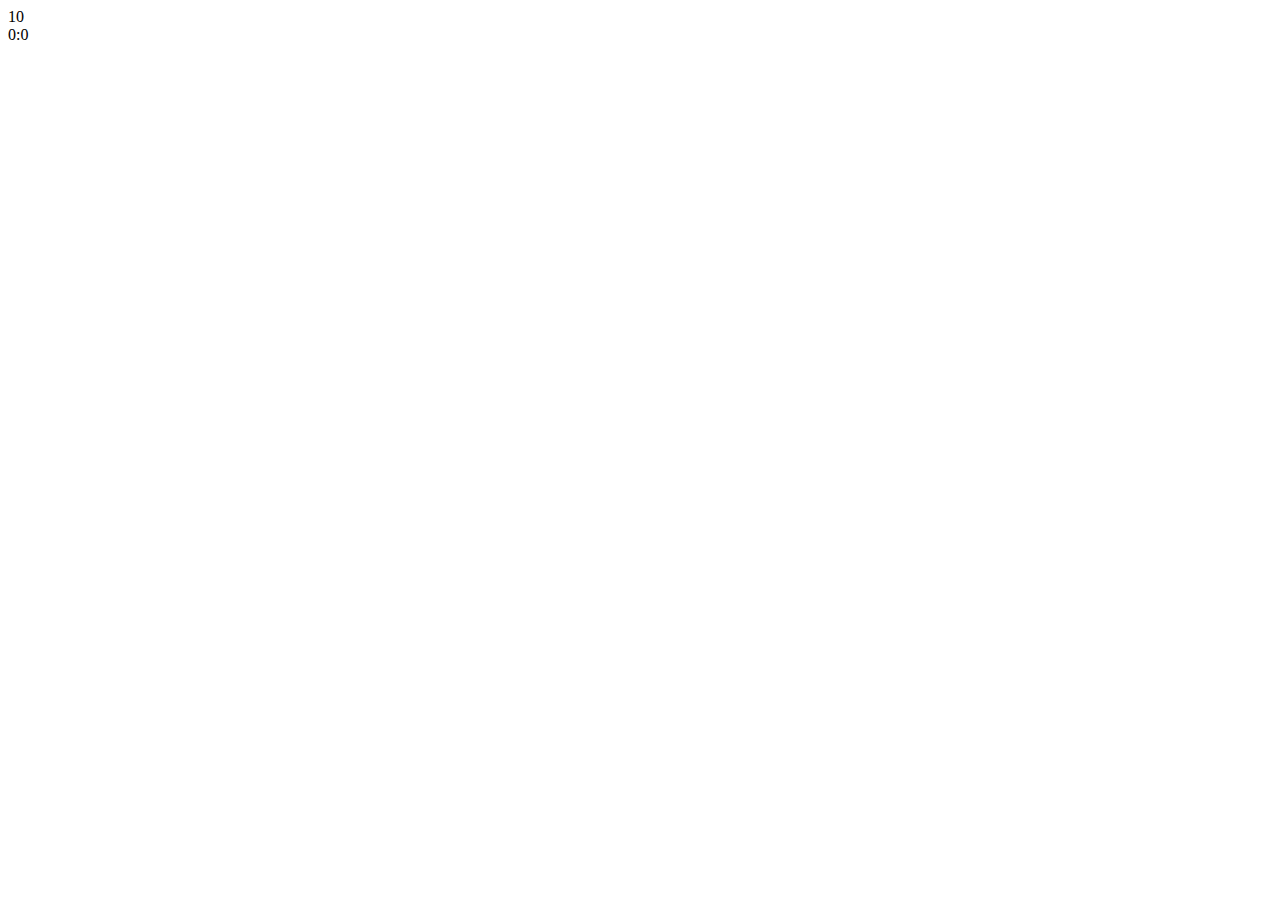
==== index.html @ 4ca2588e "deploy: 66d6f989b2f5821eed3a60b12ee4d78ea538d15e" ====
<!DOCTYPE html><html lang="ja"><head><meta charSet="utf-8"/><meta name="viewport" content="width=device-width"/><meta name="next-head-count" content="2"/><title>Create Next App</title><meta name="description" content="Generated by create next app"/><link rel="icon" href="favicon.ico"/><link rel="preload" href="/minesweeper/_next/static/css/27d177a30947857b.css" as="style"/><link rel="stylesheet" href="/minesweeper/_next/static/css/27d177a30947857b.css" data-n-g=""/><link rel="preload" href="/minesweeper/_next/static/css/42d8ed746a5dbd27.css" as="style"/><link rel="stylesheet" href="/minesweeper/_next/static/css/42d8ed746a5dbd27.css" data-n-p=""/><noscript data-n-css=""></noscript><script defer="" nomodule="" src="/minesweeper/_next/static/chunks/polyfills-c67a75d1b6f99dc8.js"></script><script src="/minesweeper/_next/static/chunks/webpack-e3aa4c415a1394a6.js" defer=""></script><script src="/minesweeper/_next/static/chunks/framework-cda2f1305c3d9424.js" defer=""></script><script src="/minesweeper/_next/static/chunks/main-1191d946735cbda8.js" defer=""></script><script src="/minesweeper/_next/static/chunks/pages/_app-41a4dd47d6baf0a1.js" defer=""></script><script src="/minesweeper/_next/static/chunks/pages/index-f14025b7f82d2c33.js" defer=""></script><script src="/minesweeper/_next/static/02EB1iTHDpnYBlcEf3Hyb/_buildManifest.js" defer=""></script><script src="/minesweeper/_next/static/02EB1iTHDpnYBlcEf3Hyb/_ssgManifest.js" defer=""></script></head><body><div id="__next"><div class="index_container__gnN1f"><div class="index_center__CCiNa"><div class="index_top__uMqHF"><div class="index_left__OQaUt">10</div><div class="index_between__fFAMt"></div><div class="index_timelog___gLIh"><div>0:0</div></div></div><div class="index_board__2d6xe"><div class="index_cell__3W8ZQ"><div class="index_stone__oeDmm"></div></div><div class="index_cell__3W8ZQ"><div class="index_stone__oeDmm"></div></div><div class="index_cell__3W8ZQ"><div class="index_stone__oeDmm"></div></div><div class="index_cell__3W8ZQ"><div class="index_stone__oeDmm"></div></div><div class="index_cell__3W8ZQ"><div class="index_stone__oeDmm"></div></div><div class="index_cell__3W8ZQ"><div class="index_stone__oeDmm"></div></div><div class="index_cell__3W8ZQ"><div class="index_stone__oeDmm"></div></div><div class="index_cell__3W8ZQ"><div class="index_stone__oeDmm"></div></div><div class="index_cell__3W8ZQ"><div class="index_stone__oeDmm"></div></div><div class="index_cell__3W8ZQ"><div class="index_stone__oeDmm"></div></div><div class="index_cell__3W8ZQ"><div class="index_stone__oeDmm"></div></div><div class="index_cell__3W8ZQ"><div class="index_stone__oeDmm"></div></div><div class="index_cell__3W8ZQ"><div class="index_stone__oeDmm"></div></div><div class="index_cell__3W8ZQ"><div class="index_stone__oeDmm"></div></div><div class="index_cell__3W8ZQ"><div class="index_stone__oeDmm"></div></div><div class="index_cell__3W8ZQ"><div class="index_stone__oeDmm"></div></div><div class="index_cell__3W8ZQ"><div class="index_stone__oeDmm"></div></div><div class="index_cell__3W8ZQ"><div class="index_stone__oeDmm"></div></div><div class="index_cell__3W8ZQ"><div class="index_stone__oeDmm"></div></div><div class="index_cell__3W8ZQ"><div class="index_stone__oeDmm"></div></div><div class="index_cell__3W8ZQ"><div class="index_stone__oeDmm"></div></div><div class="index_cell__3W8ZQ"><div class="index_stone__oeDmm"></div></div><div class="index_cell__3W8ZQ"><div class="index_stone__oeDmm"></div></div><div class="index_cell__3W8ZQ"><div class="index_stone__oeDmm"></div></div><div class="index_cell__3W8ZQ"><div class="index_stone__oeDmm"></div></div><div class="index_cell__3W8ZQ"><div class="index_stone__oeDmm"></div></div><div class="index_cell__3W8ZQ"><div class="index_stone__oeDmm"></div></div><div class="index_cell__3W8ZQ"><div class="index_stone__oeDmm"></div></div><div class="index_cell__3W8ZQ"><div class="index_stone__oeDmm"></div></div><div class="index_cell__3W8ZQ"><div class="index_stone__oeDmm"></div></div><div class="index_cell__3W8ZQ"><div class="index_stone__oeDmm"></div></div><div class="index_cell__3W8ZQ"><div class="index_stone__oeDmm"></div></div><div class="index_cell__3W8ZQ"><div class="index_stone__oeDmm"></div></div><div class="index_cell__3W8ZQ"><div class="index_stone__oeDmm"></div></div><div class="index_cell__3W8ZQ"><div class="index_stone__oeDmm"></div></div><div class="index_cell__3W8ZQ"><div class="index_stone__oeDmm"></div></div><div class="index_cell__3W8ZQ"><div class="index_stone__oeDmm"></div></div><div class="index_cell__3W8ZQ"><div class="index_stone__oeDmm"></div></div><div class="index_cell__3W8ZQ"><div class="index_stone__oeDmm"></div></div><div class="index_cell__3W8ZQ"><div class="index_stone__oeDmm"></div></div><div class="index_cell__3W8ZQ"><div class="index_stone__oeDmm"></div></div><div class="index_cell__3W8ZQ"><div class="index_stone__oeDmm"></div></div><div class="index_cell__3W8ZQ"><div class="index_stone__oeDmm"></div></div><div class="index_cell__3W8ZQ"><div class="index_stone__oeDmm"></div></div><div class="index_cell__3W8ZQ"><div class="index_stone__oeDmm"></div></div><div class="index_cell__3W8ZQ"><div class="index_stone__oeDmm"></div></div><div class="index_cell__3W8ZQ"><div class="index_stone__oeDmm"></div></div><div class="index_cell__3W8ZQ"><div class="index_stone__oeDmm"></div></div><div class="index_cell__3W8ZQ"><div class="index_stone__oeDmm"></div></div><div class="index_cell__3W8ZQ"><div class="index_stone__oeDmm"></div></div><div class="index_cell__3W8ZQ"><div class="index_stone__oeDmm"></div></div><div class="index_cell__3W8ZQ"><div class="index_stone__oeDmm"></div></div><div class="index_cell__3W8ZQ"><div class="index_stone__oeDmm"></div></div><div class="index_cell__3W8ZQ"><div class="index_stone__oeDmm"></div></div><div class="index_cell__3W8ZQ"><div class="index_stone__oeDmm"></div></div><div class="index_cell__3W8ZQ"><div class="index_stone__oeDmm"></div></div><div class="index_cell__3W8ZQ"><div class="index_stone__oeDmm"></div></div><div class="index_cell__3W8ZQ"><div class="index_stone__oeDmm"></div></div><div class="index_cell__3W8ZQ"><div class="index_stone__oeDmm"></div></div><div class="index_cell__3W8ZQ"><div class="index_stone__oeDmm"></div></div><div class="index_cell__3W8ZQ"><div class="index_stone__oeDmm"></div></div><div class="index_cell__3W8ZQ"><div class="index_stone__oeDmm"></div></div><div class="index_cell__3W8ZQ"><div class="index_stone__oeDmm"></div></div><div class="index_cell__3W8ZQ"><div class="index_stone__oeDmm"></div></div><div class="index_cell__3W8ZQ"><div class="index_stone__oeDmm"></div></div><div class="index_cell__3W8ZQ"><div class="index_stone__oeDmm"></div></div><div class="index_cell__3W8ZQ"><div class="index_stone__oeDmm"></div></div><div class="index_cell__3W8ZQ"><div class="index_stone__oeDmm"></div></div><div class="index_cell__3W8ZQ"><div class="index_stone__oeDmm"></div></div><div class="index_cell__3W8ZQ"><div class="index_stone__oeDmm"></div></div><div class="index_cell__3W8ZQ"><div class="index_stone__oeDmm"></div></div><div class="index_cell__3W8ZQ"><div class="index_stone__oeDmm"></div></div><div class="index_cell__3W8ZQ"><div class="index_stone__oeDmm"></div></div><div class="index_cell__3W8ZQ"><div class="index_stone__oeDmm"></div></div><div class="index_cell__3W8ZQ"><div class="index_stone__oeDmm"></div></div><div class="index_cell__3W8ZQ"><div class="index_stone__oeDmm"></div></div><div class="index_cell__3W8ZQ"><div class="index_stone__oeDmm"></div></div><div class="index_cell__3W8ZQ"><div class="index_stone__oeDmm"></div></div><div class="index_cell__3W8ZQ"><div class="index_stone__oeDmm"></div></div><div class="index_cell__3W8ZQ"><div class="index_stone__oeDmm"></div></div><div class="index_cell__3W8ZQ"><div class="index_stone__oeDmm"></div></div></div></div><div class="index_rilog__dB4d8"></div></div></div><script id="__NEXT_DATA__" type="application/json">{"props":{"pageProps":{}},"page":"/","query":{},"buildId":"02EB1iTHDpnYBlcEf3Hyb","assetPrefix":"/minesweeper","nextExport":true,"autoExport":true,"isFallback":false,"scriptLoader":[]}</script></body></html>
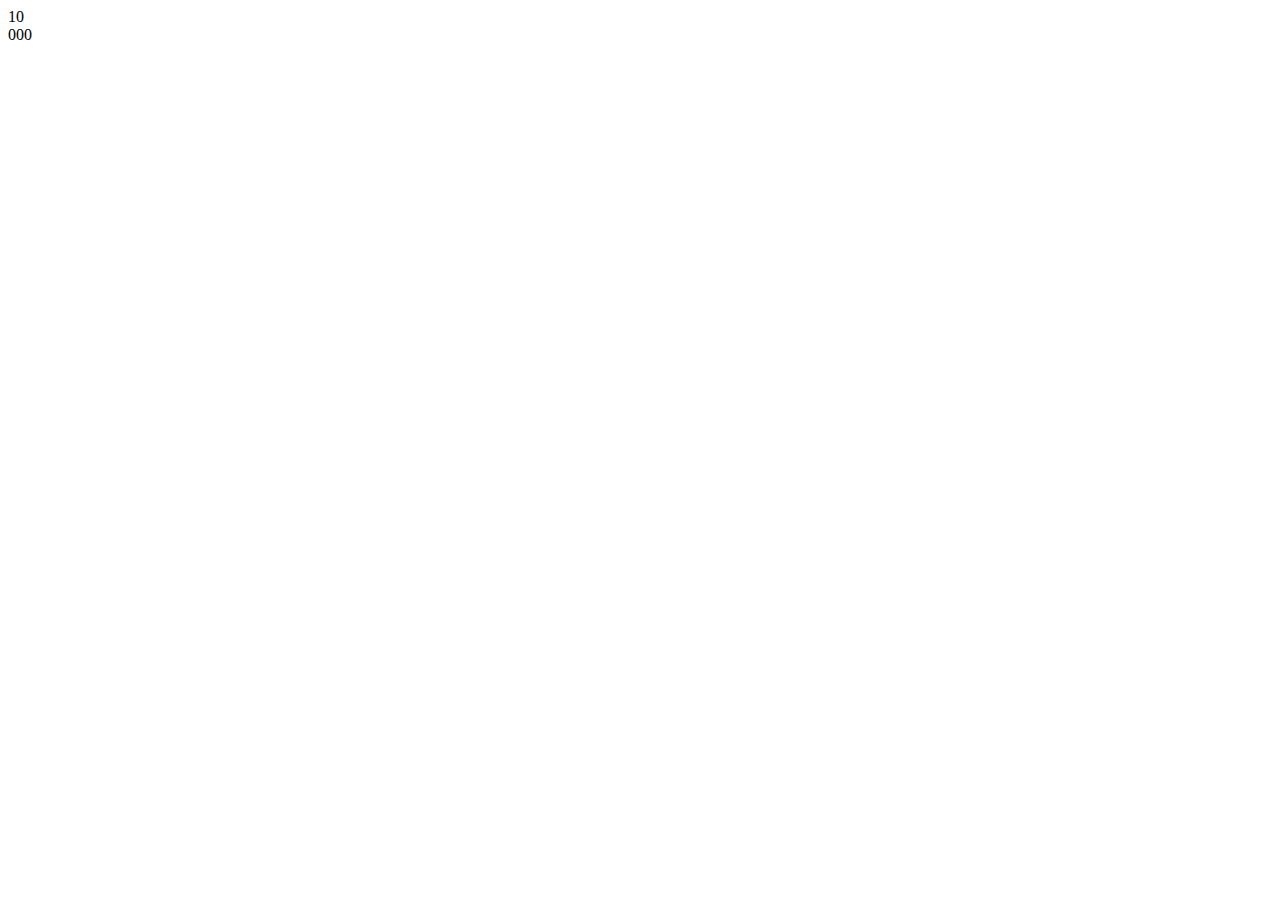
==== commit 70e6ecd4: "deploy: 37cba973567ab9c483877679dc963c0823f6e517" ====
--- a/index.html
+++ b/index.html
@@ -1 +1 @@
-<!DOCTYPE html><html lang="ja"><head><meta charSet="utf-8"/><meta name="viewport" content="width=device-width"/><meta name="next-head-count" content="2"/><title>Create Next App</title><meta name="description" content="Generated by create next app"/><link rel="icon" href="favicon.ico"/><link rel="preload" href="/minesweeper/_next/static/css/27d177a30947857b.css" as="style"/><link rel="stylesheet" href="/minesweeper/_next/static/css/27d177a30947857b.css" data-n-g=""/><link rel="preload" href="/minesweeper/_next/static/css/42d8ed746a5dbd27.css" as="style"/><link rel="stylesheet" href="/minesweeper/_next/static/css/42d8ed746a5dbd27.css" data-n-p=""/><noscript data-n-css=""></noscript><script defer="" nomodule="" src="/minesweeper/_next/static/chunks/polyfills-c67a75d1b6f99dc8.js"></script><script src="/minesweeper/_next/static/chunks/webpack-e3aa4c415a1394a6.js" defer=""></script><script src="/minesweeper/_next/static/chunks/framework-cda2f1305c3d9424.js" defer=""></script><script src="/minesweeper/_next/static/chunks/main-1191d946735cbda8.js" defer=""></script><script src="/minesweeper/_next/static/chunks/pages/_app-41a4dd47d6baf0a1.js" defer=""></script><script src="/minesweeper/_next/static/chunks/pages/index-f14025b7f82d2c33.js" defer=""></script><script src="/minesweeper/_next/static/02EB1iTHDpnYBlcEf3Hyb/_buildManifest.js" defer=""></script><script src="/minesweeper/_next/static/02EB1iTHDpnYBlcEf3Hyb/_ssgManifest.js" defer=""></script></head><body><div id="__next"><div class="index_container__gnN1f"><div class="index_center__CCiNa"><div class="index_top__uMqHF"><div class="index_left__OQaUt">10</div><div class="index_between__fFAMt"></div><div class="index_timelog___gLIh"><div>0:0</div></div></div><div class="index_board__2d6xe"><div class="index_cell__3W8ZQ"><div class="index_stone__oeDmm"></div></div><div class="index_cell__3W8ZQ"><div class="index_stone__oeDmm"></div></div><div class="index_cell__3W8ZQ"><div class="index_stone__oeDmm"></div></div><div class="index_cell__3W8ZQ"><div class="index_stone__oeDmm"></div></div><div class="index_cell__3W8ZQ"><div class="index_stone__oeDmm"></div></div><div class="index_cell__3W8ZQ"><div class="index_stone__oeDmm"></div></div><div class="index_cell__3W8ZQ"><div class="index_stone__oeDmm"></div></div><div class="index_cell__3W8ZQ"><div class="index_stone__oeDmm"></div></div><div class="index_cell__3W8ZQ"><div class="index_stone__oeDmm"></div></div><div class="index_cell__3W8ZQ"><div class="index_stone__oeDmm"></div></div><div class="index_cell__3W8ZQ"><div class="index_stone__oeDmm"></div></div><div class="index_cell__3W8ZQ"><div class="index_stone__oeDmm"></div></div><div class="index_cell__3W8ZQ"><div class="index_stone__oeDmm"></div></div><div class="index_cell__3W8ZQ"><div class="index_stone__oeDmm"></div></div><div class="index_cell__3W8ZQ"><div class="index_stone__oeDmm"></div></div><div class="index_cell__3W8ZQ"><div class="index_stone__oeDmm"></div></div><div class="index_cell__3W8ZQ"><div class="index_stone__oeDmm"></div></div><div class="index_cell__3W8ZQ"><div class="index_stone__oeDmm"></div></div><div class="index_cell__3W8ZQ"><div class="index_stone__oeDmm"></div></div><div class="index_cell__3W8ZQ"><div class="index_stone__oeDmm"></div></div><div class="index_cell__3W8ZQ"><div class="index_stone__oeDmm"></div></div><div class="index_cell__3W8ZQ"><div class="index_stone__oeDmm"></div></div><div class="index_cell__3W8ZQ"><div class="index_stone__oeDmm"></div></div><div class="index_cell__3W8ZQ"><div class="index_stone__oeDmm"></div></div><div class="index_cell__3W8ZQ"><div class="index_stone__oeDmm"></div></div><div class="index_cell__3W8ZQ"><div class="index_stone__oeDmm"></div></div><div class="index_cell__3W8ZQ"><div class="index_stone__oeDmm"></div></div><div class="index_cell__3W8ZQ"><div class="index_stone__oeDmm"></div></div><div class="index_cell__3W8ZQ"><div class="index_stone__oeDmm"></div></div><div class="index_cell__3W8ZQ"><div class="index_stone__oeDmm"></div></div><div class="index_cell__3W8ZQ"><div class="index_stone__oeDmm"></div></div><div class="index_cell__3W8ZQ"><div class="index_stone__oeDmm"></div></div><div class="index_cell__3W8ZQ"><div class="index_stone__oeDmm"></div></div><div class="index_cell__3W8ZQ"><div class="index_stone__oeDmm"></div></div><div class="index_cell__3W8ZQ"><div class="index_stone__oeDmm"></div></div><div class="index_cell__3W8ZQ"><div class="index_stone__oeDmm"></div></div><div class="index_cell__3W8ZQ"><div class="index_stone__oeDmm"></div></div><div class="index_cell__3W8ZQ"><div class="index_stone__oeDmm"></div></div><div class="index_cell__3W8ZQ"><div class="index_stone__oeDmm"></div></div><div class="index_cell__3W8ZQ"><div class="index_stone__oeDmm"></div></div><div class="index_cell__3W8ZQ"><div class="index_stone__oeDmm"></div></div><div class="index_cell__3W8ZQ"><div class="index_stone__oeDmm"></div></div><div class="index_cell__3W8ZQ"><div class="index_stone__oeDmm"></div></div><div class="index_cell__3W8ZQ"><div class="index_stone__oeDmm"></div></div><div class="index_cell__3W8ZQ"><div class="index_stone__oeDmm"></div></div><div class="index_cell__3W8ZQ"><div class="index_stone__oeDmm"></div></div><div class="index_cell__3W8ZQ"><div class="index_stone__oeDmm"></div></div><div class="index_cell__3W8ZQ"><div class="index_stone__oeDmm"></div></div><div class="index_cell__3W8ZQ"><div class="index_stone__oeDmm"></div></div><div class="index_cell__3W8ZQ"><div class="index_stone__oeDmm"></div></div><div class="index_cell__3W8ZQ"><div class="index_stone__oeDmm"></div></div><div class="index_cell__3W8ZQ"><div class="index_stone__oeDmm"></div></div><div class="index_cell__3W8ZQ"><div class="index_stone__oeDmm"></div></div><div class="index_cell__3W8ZQ"><div class="index_stone__oeDmm"></div></div><div class="index_cell__3W8ZQ"><div class="index_stone__oeDmm"></div></div><div class="index_cell__3W8ZQ"><div class="index_stone__oeDmm"></div></div><div class="index_cell__3W8ZQ"><div class="index_stone__oeDmm"></div></div><div class="index_cell__3W8ZQ"><div class="index_stone__oeDmm"></div></div><div class="index_cell__3W8ZQ"><div class="index_stone__oeDmm"></div></div><div class="index_cell__3W8ZQ"><div class="index_stone__oeDmm"></div></div><div class="index_cell__3W8ZQ"><div class="index_stone__oeDmm"></div></div><div class="index_cell__3W8ZQ"><div class="index_stone__oeDmm"></div></div><div class="index_cell__3W8ZQ"><div class="index_stone__oeDmm"></div></div><div class="index_cell__3W8ZQ"><div class="index_stone__oeDmm"></div></div><div class="index_cell__3W8ZQ"><div class="index_stone__oeDmm"></div></div><div class="index_cell__3W8ZQ"><div class="index_stone__oeDmm"></div></div><div class="index_cell__3W8ZQ"><div class="index_stone__oeDmm"></div></div><div class="index_cell__3W8ZQ"><div class="index_stone__oeDmm"></div></div><div class="index_cell__3W8ZQ"><div class="index_stone__oeDmm"></div></div><div class="index_cell__3W8ZQ"><div class="index_stone__oeDmm"></div></div><div class="index_cell__3W8ZQ"><div class="index_stone__oeDmm"></div></div><div class="index_cell__3W8ZQ"><div class="index_stone__oeDmm"></div></div><div class="index_cell__3W8ZQ"><div class="index_stone__oeDmm"></div></div><div class="index_cell__3W8ZQ"><div class="index_stone__oeDmm"></div></div><div class="index_cell__3W8ZQ"><div class="index_stone__oeDmm"></div></div><div class="index_cell__3W8ZQ"><div class="index_stone__oeDmm"></div></div><div class="index_cell__3W8ZQ"><div class="index_stone__oeDmm"></div></div><div class="index_cell__3W8ZQ"><div class="index_stone__oeDmm"></div></div><div class="index_cell__3W8ZQ"><div class="index_stone__oeDmm"></div></div><div class="index_cell__3W8ZQ"><div class="index_stone__oeDmm"></div></div><div class="index_cell__3W8ZQ"><div class="index_stone__oeDmm"></div></div></div></div><div class="index_rilog__dB4d8"></div></div></div><script id="__NEXT_DATA__" type="application/json">{"props":{"pageProps":{}},"page":"/","query":{},"buildId":"02EB1iTHDpnYBlcEf3Hyb","assetPrefix":"/minesweeper","nextExport":true,"autoExport":true,"isFallback":false,"scriptLoader":[]}</script></body></html>+<!DOCTYPE html><html lang="ja"><head><meta charSet="utf-8"/><meta name="viewport" content="width=device-width"/><meta name="next-head-count" content="2"/><title>Create Next App</title><meta name="description" content="Generated by create next app"/><link rel="icon" href="favicon.ico"/><link rel="preload" href="/minesweeper/_next/static/css/27d177a30947857b.css" as="style"/><link rel="stylesheet" href="/minesweeper/_next/static/css/27d177a30947857b.css" data-n-g=""/><link rel="preload" href="/minesweeper/_next/static/css/f7c5bbfe65818638.css" as="style"/><link rel="stylesheet" href="/minesweeper/_next/static/css/f7c5bbfe65818638.css" data-n-p=""/><noscript data-n-css=""></noscript><script defer="" nomodule="" src="/minesweeper/_next/static/chunks/polyfills-c67a75d1b6f99dc8.js"></script><script src="/minesweeper/_next/static/chunks/webpack-e3aa4c415a1394a6.js" defer=""></script><script src="/minesweeper/_next/static/chunks/framework-cda2f1305c3d9424.js" defer=""></script><script src="/minesweeper/_next/static/chunks/main-1191d946735cbda8.js" defer=""></script><script src="/minesweeper/_next/static/chunks/pages/_app-41a4dd47d6baf0a1.js" defer=""></script><script src="/minesweeper/_next/static/chunks/pages/index-5fd6a3d5ac006280.js" defer=""></script><script src="/minesweeper/_next/static/r1yAQj_DFZfMWC-KeB2cL/_buildManifest.js" defer=""></script><script src="/minesweeper/_next/static/r1yAQj_DFZfMWC-KeB2cL/_ssgManifest.js" defer=""></script></head><body><div id="__next"><div class="index_container__gnN1f"><div class="index_center__CCiNa"><div class="index_top__uMqHF"><div class="index_left__OQaUt">10</div><div class="index_between__fFAMt"></div><div class="index_timelog___gLIh"><div>000</div></div></div><div class="index_board__2d6xe"><div class="index_cell__3W8ZQ"><div class="index_stone__oeDmm"></div></div><div class="index_cell__3W8ZQ"><div class="index_stone__oeDmm"></div></div><div class="index_cell__3W8ZQ"><div class="index_stone__oeDmm"></div></div><div class="index_cell__3W8ZQ"><div class="index_stone__oeDmm"></div></div><div class="index_cell__3W8ZQ"><div class="index_stone__oeDmm"></div></div><div class="index_cell__3W8ZQ"><div class="index_stone__oeDmm"></div></div><div class="index_cell__3W8ZQ"><div class="index_stone__oeDmm"></div></div><div class="index_cell__3W8ZQ"><div class="index_stone__oeDmm"></div></div><div class="index_cell__3W8ZQ"><div class="index_stone__oeDmm"></div></div><div class="index_cell__3W8ZQ"><div class="index_stone__oeDmm"></div></div><div class="index_cell__3W8ZQ"><div class="index_stone__oeDmm"></div></div><div class="index_cell__3W8ZQ"><div class="index_stone__oeDmm"></div></div><div class="index_cell__3W8ZQ"><div class="index_stone__oeDmm"></div></div><div class="index_cell__3W8ZQ"><div class="index_stone__oeDmm"></div></div><div class="index_cell__3W8ZQ"><div class="index_stone__oeDmm"></div></div><div class="index_cell__3W8ZQ"><div class="index_stone__oeDmm"></div></div><div class="index_cell__3W8ZQ"><div class="index_stone__oeDmm"></div></div><div class="index_cell__3W8ZQ"><div class="index_stone__oeDmm"></div></div><div class="index_cell__3W8ZQ"><div class="index_stone__oeDmm"></div></div><div class="index_cell__3W8ZQ"><div class="index_stone__oeDmm"></div></div><div class="index_cell__3W8ZQ"><div class="index_stone__oeDmm"></div></div><div class="index_cell__3W8ZQ"><div class="index_stone__oeDmm"></div></div><div class="index_cell__3W8ZQ"><div class="index_stone__oeDmm"></div></div><div class="index_cell__3W8ZQ"><div class="index_stone__oeDmm"></div></div><div class="index_cell__3W8ZQ"><div class="index_stone__oeDmm"></div></div><div class="index_cell__3W8ZQ"><div class="index_stone__oeDmm"></div></div><div class="index_cell__3W8ZQ"><div class="index_stone__oeDmm"></div></div><div class="index_cell__3W8ZQ"><div class="index_stone__oeDmm"></div></div><div class="index_cell__3W8ZQ"><div class="index_stone__oeDmm"></div></div><div class="index_cell__3W8ZQ"><div class="index_stone__oeDmm"></div></div><div class="index_cell__3W8ZQ"><div class="index_stone__oeDmm"></div></div><div class="index_cell__3W8ZQ"><div class="index_stone__oeDmm"></div></div><div class="index_cell__3W8ZQ"><div class="index_stone__oeDmm"></div></div><div class="index_cell__3W8ZQ"><div class="index_stone__oeDmm"></div></div><div class="index_cell__3W8ZQ"><div class="index_stone__oeDmm"></div></div><div class="index_cell__3W8ZQ"><div class="index_stone__oeDmm"></div></div><div class="index_cell__3W8ZQ"><div class="index_stone__oeDmm"></div></div><div class="index_cell__3W8ZQ"><div class="index_stone__oeDmm"></div></div><div class="index_cell__3W8ZQ"><div class="index_stone__oeDmm"></div></div><div class="index_cell__3W8ZQ"><div class="index_stone__oeDmm"></div></div><div class="index_cell__3W8ZQ"><div class="index_stone__oeDmm"></div></div><div class="index_cell__3W8ZQ"><div class="index_stone__oeDmm"></div></div><div class="index_cell__3W8ZQ"><div class="index_stone__oeDmm"></div></div><div class="index_cell__3W8ZQ"><div class="index_stone__oeDmm"></div></div><div class="index_cell__3W8ZQ"><div class="index_stone__oeDmm"></div></div><div class="index_cell__3W8ZQ"><div class="index_stone__oeDmm"></div></div><div class="index_cell__3W8ZQ"><div class="index_stone__oeDmm"></div></div><div class="index_cell__3W8ZQ"><div class="index_stone__oeDmm"></div></div><div class="index_cell__3W8ZQ"><div class="index_stone__oeDmm"></div></div><div class="index_cell__3W8ZQ"><div class="index_stone__oeDmm"></div></div><div class="index_cell__3W8ZQ"><div class="index_stone__oeDmm"></div></div><div class="index_cell__3W8ZQ"><div class="index_stone__oeDmm"></div></div><div class="index_cell__3W8ZQ"><div class="index_stone__oeDmm"></div></div><div class="index_cell__3W8ZQ"><div class="index_stone__oeDmm"></div></div><div class="index_cell__3W8ZQ"><div class="index_stone__oeDmm"></div></div><div class="index_cell__3W8ZQ"><div class="index_stone__oeDmm"></div></div><div class="index_cell__3W8ZQ"><div class="index_stone__oeDmm"></div></div><div class="index_cell__3W8ZQ"><div class="index_stone__oeDmm"></div></div><div class="index_cell__3W8ZQ"><div class="index_stone__oeDmm"></div></div><div class="index_cell__3W8ZQ"><div class="index_stone__oeDmm"></div></div><div class="index_cell__3W8ZQ"><div class="index_stone__oeDmm"></div></div><div class="index_cell__3W8ZQ"><div class="index_stone__oeDmm"></div></div><div class="index_cell__3W8ZQ"><div class="index_stone__oeDmm"></div></div><div class="index_cell__3W8ZQ"><div class="index_stone__oeDmm"></div></div><div class="index_cell__3W8ZQ"><div class="index_stone__oeDmm"></div></div><div class="index_cell__3W8ZQ"><div class="index_stone__oeDmm"></div></div><div class="index_cell__3W8ZQ"><div class="index_stone__oeDmm"></div></div><div class="index_cell__3W8ZQ"><div class="index_stone__oeDmm"></div></div><div class="index_cell__3W8ZQ"><div class="index_stone__oeDmm"></div></div><div class="index_cell__3W8ZQ"><div class="index_stone__oeDmm"></div></div><div class="index_cell__3W8ZQ"><div class="index_stone__oeDmm"></div></div><div class="index_cell__3W8ZQ"><div class="index_stone__oeDmm"></div></div><div class="index_cell__3W8ZQ"><div class="index_stone__oeDmm"></div></div><div class="index_cell__3W8ZQ"><div class="index_stone__oeDmm"></div></div><div class="index_cell__3W8ZQ"><div class="index_stone__oeDmm"></div></div><div class="index_cell__3W8ZQ"><div class="index_stone__oeDmm"></div></div><div class="index_cell__3W8ZQ"><div class="index_stone__oeDmm"></div></div><div class="index_cell__3W8ZQ"><div class="index_stone__oeDmm"></div></div><div class="index_cell__3W8ZQ"><div class="index_stone__oeDmm"></div></div><div class="index_cell__3W8ZQ"><div class="index_stone__oeDmm"></div></div><div class="index_cell__3W8ZQ"><div class="index_stone__oeDmm"></div></div></div></div><div class="index_rilog__dB4d8"></div></div></div><script id="__NEXT_DATA__" type="application/json">{"props":{"pageProps":{}},"page":"/","query":{},"buildId":"r1yAQj_DFZfMWC-KeB2cL","assetPrefix":"/minesweeper","nextExport":true,"autoExport":true,"isFallback":false,"scriptLoader":[]}</script></body></html>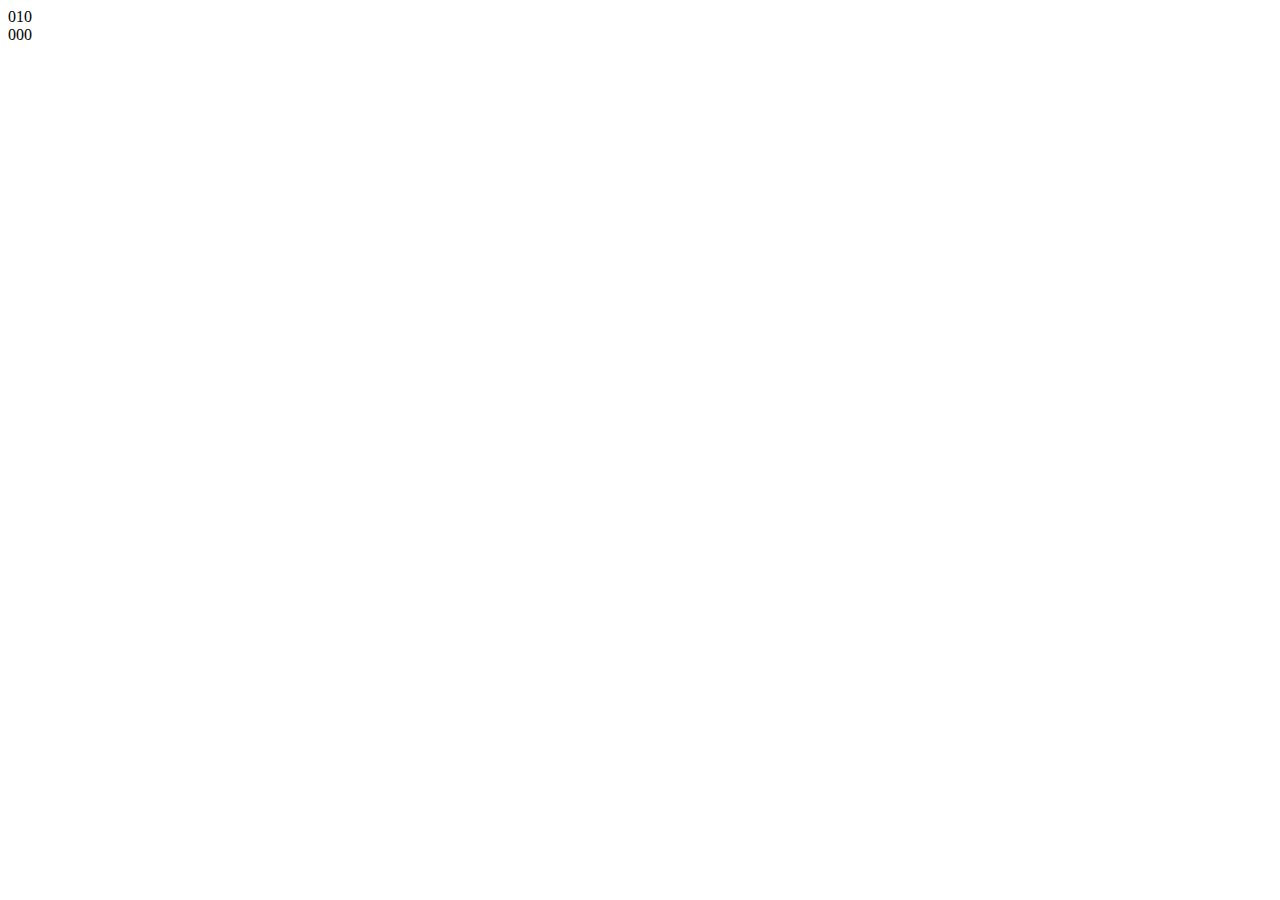
==== commit 3daa36ff: "deploy: a0d9ebe419571da012b4fcf10813bbf84ea842ca" ====
--- a/index.html
+++ b/index.html
@@ -1 +1 @@
-<!DOCTYPE html><html lang="ja"><head><meta charSet="utf-8"/><meta name="viewport" content="width=device-width"/><meta name="next-head-count" content="2"/><title>Create Next App</title><meta name="description" content="Generated by create next app"/><link rel="icon" href="favicon.ico"/><link rel="preload" href="/minesweeper/_next/static/css/27d177a30947857b.css" as="style"/><link rel="stylesheet" href="/minesweeper/_next/static/css/27d177a30947857b.css" data-n-g=""/><link rel="preload" href="/minesweeper/_next/static/css/f7c5bbfe65818638.css" as="style"/><link rel="stylesheet" href="/minesweeper/_next/static/css/f7c5bbfe65818638.css" data-n-p=""/><noscript data-n-css=""></noscript><script defer="" nomodule="" src="/minesweeper/_next/static/chunks/polyfills-c67a75d1b6f99dc8.js"></script><script src="/minesweeper/_next/static/chunks/webpack-e3aa4c415a1394a6.js" defer=""></script><script src="/minesweeper/_next/static/chunks/framework-cda2f1305c3d9424.js" defer=""></script><script src="/minesweeper/_next/static/chunks/main-1191d946735cbda8.js" defer=""></script><script src="/minesweeper/_next/static/chunks/pages/_app-41a4dd47d6baf0a1.js" defer=""></script><script src="/minesweeper/_next/static/chunks/pages/index-5fd6a3d5ac006280.js" defer=""></script><script src="/minesweeper/_next/static/r1yAQj_DFZfMWC-KeB2cL/_buildManifest.js" defer=""></script><script src="/minesweeper/_next/static/r1yAQj_DFZfMWC-KeB2cL/_ssgManifest.js" defer=""></script></head><body><div id="__next"><div class="index_container__gnN1f"><div class="index_center__CCiNa"><div class="index_top__uMqHF"><div class="index_left__OQaUt">10</div><div class="index_between__fFAMt"></div><div class="index_timelog___gLIh"><div>000</div></div></div><div class="index_board__2d6xe"><div class="index_cell__3W8ZQ"><div class="index_stone__oeDmm"></div></div><div class="index_cell__3W8ZQ"><div class="index_stone__oeDmm"></div></div><div class="index_cell__3W8ZQ"><div class="index_stone__oeDmm"></div></div><div class="index_cell__3W8ZQ"><div class="index_stone__oeDmm"></div></div><div class="index_cell__3W8ZQ"><div class="index_stone__oeDmm"></div></div><div class="index_cell__3W8ZQ"><div class="index_stone__oeDmm"></div></div><div class="index_cell__3W8ZQ"><div class="index_stone__oeDmm"></div></div><div class="index_cell__3W8ZQ"><div class="index_stone__oeDmm"></div></div><div class="index_cell__3W8ZQ"><div class="index_stone__oeDmm"></div></div><div class="index_cell__3W8ZQ"><div class="index_stone__oeDmm"></div></div><div class="index_cell__3W8ZQ"><div class="index_stone__oeDmm"></div></div><div class="index_cell__3W8ZQ"><div class="index_stone__oeDmm"></div></div><div class="index_cell__3W8ZQ"><div class="index_stone__oeDmm"></div></div><div class="index_cell__3W8ZQ"><div class="index_stone__oeDmm"></div></div><div class="index_cell__3W8ZQ"><div class="index_stone__oeDmm"></div></div><div class="index_cell__3W8ZQ"><div class="index_stone__oeDmm"></div></div><div class="index_cell__3W8ZQ"><div class="index_stone__oeDmm"></div></div><div class="index_cell__3W8ZQ"><div class="index_stone__oeDmm"></div></div><div class="index_cell__3W8ZQ"><div class="index_stone__oeDmm"></div></div><div class="index_cell__3W8ZQ"><div class="index_stone__oeDmm"></div></div><div class="index_cell__3W8ZQ"><div class="index_stone__oeDmm"></div></div><div class="index_cell__3W8ZQ"><div class="index_stone__oeDmm"></div></div><div class="index_cell__3W8ZQ"><div class="index_stone__oeDmm"></div></div><div class="index_cell__3W8ZQ"><div class="index_stone__oeDmm"></div></div><div class="index_cell__3W8ZQ"><div class="index_stone__oeDmm"></div></div><div class="index_cell__3W8ZQ"><div class="index_stone__oeDmm"></div></div><div class="index_cell__3W8ZQ"><div class="index_stone__oeDmm"></div></div><div class="index_cell__3W8ZQ"><div class="index_stone__oeDmm"></div></div><div class="index_cell__3W8ZQ"><div class="index_stone__oeDmm"></div></div><div class="index_cell__3W8ZQ"><div class="index_stone__oeDmm"></div></div><div class="index_cell__3W8ZQ"><div class="index_stone__oeDmm"></div></div><div class="index_cell__3W8ZQ"><div class="index_stone__oeDmm"></div></div><div class="index_cell__3W8ZQ"><div class="index_stone__oeDmm"></div></div><div class="index_cell__3W8ZQ"><div class="index_stone__oeDmm"></div></div><div class="index_cell__3W8ZQ"><div class="index_stone__oeDmm"></div></div><div class="index_cell__3W8ZQ"><div class="index_stone__oeDmm"></div></div><div class="index_cell__3W8ZQ"><div class="index_stone__oeDmm"></div></div><div class="index_cell__3W8ZQ"><div class="index_stone__oeDmm"></div></div><div class="index_cell__3W8ZQ"><div class="index_stone__oeDmm"></div></div><div class="index_cell__3W8ZQ"><div class="index_stone__oeDmm"></div></div><div class="index_cell__3W8ZQ"><div class="index_stone__oeDmm"></div></div><div class="index_cell__3W8ZQ"><div class="index_stone__oeDmm"></div></div><div class="index_cell__3W8ZQ"><div class="index_stone__oeDmm"></div></div><div class="index_cell__3W8ZQ"><div class="index_stone__oeDmm"></div></div><div class="index_cell__3W8ZQ"><div class="index_stone__oeDmm"></div></div><div class="index_cell__3W8ZQ"><div class="index_stone__oeDmm"></div></div><div class="index_cell__3W8ZQ"><div class="index_stone__oeDmm"></div></div><div class="index_cell__3W8ZQ"><div class="index_stone__oeDmm"></div></div><div class="index_cell__3W8ZQ"><div class="index_stone__oeDmm"></div></div><div class="index_cell__3W8ZQ"><div class="index_stone__oeDmm"></div></div><div class="index_cell__3W8ZQ"><div class="index_stone__oeDmm"></div></div><div class="index_cell__3W8ZQ"><div class="index_stone__oeDmm"></div></div><div class="index_cell__3W8ZQ"><div class="index_stone__oeDmm"></div></div><div class="index_cell__3W8ZQ"><div class="index_stone__oeDmm"></div></div><div class="index_cell__3W8ZQ"><div class="index_stone__oeDmm"></div></div><div class="index_cell__3W8ZQ"><div class="index_stone__oeDmm"></div></div><div class="index_cell__3W8ZQ"><div class="index_stone__oeDmm"></div></div><div class="index_cell__3W8ZQ"><div class="index_stone__oeDmm"></div></div><div class="index_cell__3W8ZQ"><div class="index_stone__oeDmm"></div></div><div class="index_cell__3W8ZQ"><div class="index_stone__oeDmm"></div></div><div class="index_cell__3W8ZQ"><div class="index_stone__oeDmm"></div></div><div class="index_cell__3W8ZQ"><div class="index_stone__oeDmm"></div></div><div class="index_cell__3W8ZQ"><div class="index_stone__oeDmm"></div></div><div class="index_cell__3W8ZQ"><div class="index_stone__oeDmm"></div></div><div class="index_cell__3W8ZQ"><div class="index_stone__oeDmm"></div></div><div class="index_cell__3W8ZQ"><div class="index_stone__oeDmm"></div></div><div class="index_cell__3W8ZQ"><div class="index_stone__oeDmm"></div></div><div class="index_cell__3W8ZQ"><div class="index_stone__oeDmm"></div></div><div class="index_cell__3W8ZQ"><div class="index_stone__oeDmm"></div></div><div class="index_cell__3W8ZQ"><div class="index_stone__oeDmm"></div></div><div class="index_cell__3W8ZQ"><div class="index_stone__oeDmm"></div></div><div class="index_cell__3W8ZQ"><div class="index_stone__oeDmm"></div></div><div class="index_cell__3W8ZQ"><div class="index_stone__oeDmm"></div></div><div class="index_cell__3W8ZQ"><div class="index_stone__oeDmm"></div></div><div class="index_cell__3W8ZQ"><div class="index_stone__oeDmm"></div></div><div class="index_cell__3W8ZQ"><div class="index_stone__oeDmm"></div></div><div class="index_cell__3W8ZQ"><div class="index_stone__oeDmm"></div></div><div class="index_cell__3W8ZQ"><div class="index_stone__oeDmm"></div></div><div class="index_cell__3W8ZQ"><div class="index_stone__oeDmm"></div></div><div class="index_cell__3W8ZQ"><div class="index_stone__oeDmm"></div></div><div class="index_cell__3W8ZQ"><div class="index_stone__oeDmm"></div></div></div></div><div class="index_rilog__dB4d8"></div></div></div><script id="__NEXT_DATA__" type="application/json">{"props":{"pageProps":{}},"page":"/","query":{},"buildId":"r1yAQj_DFZfMWC-KeB2cL","assetPrefix":"/minesweeper","nextExport":true,"autoExport":true,"isFallback":false,"scriptLoader":[]}</script></body></html>+<!DOCTYPE html><html lang="ja"><head><meta charSet="utf-8"/><meta name="viewport" content="width=device-width"/><meta name="next-head-count" content="2"/><title>Create Next App</title><meta name="description" content="Generated by create next app"/><link rel="icon" href="favicon.ico"/><link rel="preload" href="/minesweeper/_next/static/css/27d177a30947857b.css" as="style"/><link rel="stylesheet" href="/minesweeper/_next/static/css/27d177a30947857b.css" data-n-g=""/><link rel="preload" href="/minesweeper/_next/static/css/f7c5bbfe65818638.css" as="style"/><link rel="stylesheet" href="/minesweeper/_next/static/css/f7c5bbfe65818638.css" data-n-p=""/><noscript data-n-css=""></noscript><script defer="" nomodule="" src="/minesweeper/_next/static/chunks/polyfills-c67a75d1b6f99dc8.js"></script><script src="/minesweeper/_next/static/chunks/webpack-e3aa4c415a1394a6.js" defer=""></script><script src="/minesweeper/_next/static/chunks/framework-cda2f1305c3d9424.js" defer=""></script><script src="/minesweeper/_next/static/chunks/main-1191d946735cbda8.js" defer=""></script><script src="/minesweeper/_next/static/chunks/pages/_app-41a4dd47d6baf0a1.js" defer=""></script><script src="/minesweeper/_next/static/chunks/pages/index-b8596fb04c0926b9.js" defer=""></script><script src="/minesweeper/_next/static/qwYEHrBmEZej2RD37xZFR/_buildManifest.js" defer=""></script><script src="/minesweeper/_next/static/qwYEHrBmEZej2RD37xZFR/_ssgManifest.js" defer=""></script></head><body><div id="__next"><div class="index_container__gnN1f"><div class="index_center__CCiNa"><div class="index_top__uMqHF"><div class="index_left__OQaUt">010</div><div class="index_between__fFAMt"></div><div class="index_timelog___gLIh"><div>000</div></div></div><div class="index_board__2d6xe"><div class="index_cell__3W8ZQ"><div class="index_stone__oeDmm"></div></div><div class="index_cell__3W8ZQ"><div class="index_stone__oeDmm"></div></div><div class="index_cell__3W8ZQ"><div class="index_stone__oeDmm"></div></div><div class="index_cell__3W8ZQ"><div class="index_stone__oeDmm"></div></div><div class="index_cell__3W8ZQ"><div class="index_stone__oeDmm"></div></div><div class="index_cell__3W8ZQ"><div class="index_stone__oeDmm"></div></div><div class="index_cell__3W8ZQ"><div class="index_stone__oeDmm"></div></div><div class="index_cell__3W8ZQ"><div class="index_stone__oeDmm"></div></div><div class="index_cell__3W8ZQ"><div class="index_stone__oeDmm"></div></div><div class="index_cell__3W8ZQ"><div class="index_stone__oeDmm"></div></div><div class="index_cell__3W8ZQ"><div class="index_stone__oeDmm"></div></div><div class="index_cell__3W8ZQ"><div class="index_stone__oeDmm"></div></div><div class="index_cell__3W8ZQ"><div class="index_stone__oeDmm"></div></div><div class="index_cell__3W8ZQ"><div class="index_stone__oeDmm"></div></div><div class="index_cell__3W8ZQ"><div class="index_stone__oeDmm"></div></div><div class="index_cell__3W8ZQ"><div class="index_stone__oeDmm"></div></div><div class="index_cell__3W8ZQ"><div class="index_stone__oeDmm"></div></div><div class="index_cell__3W8ZQ"><div class="index_stone__oeDmm"></div></div><div class="index_cell__3W8ZQ"><div class="index_stone__oeDmm"></div></div><div class="index_cell__3W8ZQ"><div class="index_stone__oeDmm"></div></div><div class="index_cell__3W8ZQ"><div class="index_stone__oeDmm"></div></div><div class="index_cell__3W8ZQ"><div class="index_stone__oeDmm"></div></div><div class="index_cell__3W8ZQ"><div class="index_stone__oeDmm"></div></div><div class="index_cell__3W8ZQ"><div class="index_stone__oeDmm"></div></div><div class="index_cell__3W8ZQ"><div class="index_stone__oeDmm"></div></div><div class="index_cell__3W8ZQ"><div class="index_stone__oeDmm"></div></div><div class="index_cell__3W8ZQ"><div class="index_stone__oeDmm"></div></div><div class="index_cell__3W8ZQ"><div class="index_stone__oeDmm"></div></div><div class="index_cell__3W8ZQ"><div class="index_stone__oeDmm"></div></div><div class="index_cell__3W8ZQ"><div class="index_stone__oeDmm"></div></div><div class="index_cell__3W8ZQ"><div class="index_stone__oeDmm"></div></div><div class="index_cell__3W8ZQ"><div class="index_stone__oeDmm"></div></div><div class="index_cell__3W8ZQ"><div class="index_stone__oeDmm"></div></div><div class="index_cell__3W8ZQ"><div class="index_stone__oeDmm"></div></div><div class="index_cell__3W8ZQ"><div class="index_stone__oeDmm"></div></div><div class="index_cell__3W8ZQ"><div class="index_stone__oeDmm"></div></div><div class="index_cell__3W8ZQ"><div class="index_stone__oeDmm"></div></div><div class="index_cell__3W8ZQ"><div class="index_stone__oeDmm"></div></div><div class="index_cell__3W8ZQ"><div class="index_stone__oeDmm"></div></div><div class="index_cell__3W8ZQ"><div class="index_stone__oeDmm"></div></div><div class="index_cell__3W8ZQ"><div class="index_stone__oeDmm"></div></div><div class="index_cell__3W8ZQ"><div class="index_stone__oeDmm"></div></div><div class="index_cell__3W8ZQ"><div class="index_stone__oeDmm"></div></div><div class="index_cell__3W8ZQ"><div class="index_stone__oeDmm"></div></div><div class="index_cell__3W8ZQ"><div class="index_stone__oeDmm"></div></div><div class="index_cell__3W8ZQ"><div class="index_stone__oeDmm"></div></div><div class="index_cell__3W8ZQ"><div class="index_stone__oeDmm"></div></div><div class="index_cell__3W8ZQ"><div class="index_stone__oeDmm"></div></div><div class="index_cell__3W8ZQ"><div class="index_stone__oeDmm"></div></div><div class="index_cell__3W8ZQ"><div class="index_stone__oeDmm"></div></div><div class="index_cell__3W8ZQ"><div class="index_stone__oeDmm"></div></div><div class="index_cell__3W8ZQ"><div class="index_stone__oeDmm"></div></div><div class="index_cell__3W8ZQ"><div class="index_stone__oeDmm"></div></div><div class="index_cell__3W8ZQ"><div class="index_stone__oeDmm"></div></div><div class="index_cell__3W8ZQ"><div class="index_stone__oeDmm"></div></div><div class="index_cell__3W8ZQ"><div class="index_stone__oeDmm"></div></div><div class="index_cell__3W8ZQ"><div class="index_stone__oeDmm"></div></div><div class="index_cell__3W8ZQ"><div class="index_stone__oeDmm"></div></div><div class="index_cell__3W8ZQ"><div class="index_stone__oeDmm"></div></div><div class="index_cell__3W8ZQ"><div class="index_stone__oeDmm"></div></div><div class="index_cell__3W8ZQ"><div class="index_stone__oeDmm"></div></div><div class="index_cell__3W8ZQ"><div class="index_stone__oeDmm"></div></div><div class="index_cell__3W8ZQ"><div class="index_stone__oeDmm"></div></div><div class="index_cell__3W8ZQ"><div class="index_stone__oeDmm"></div></div><div class="index_cell__3W8ZQ"><div class="index_stone__oeDmm"></div></div><div class="index_cell__3W8ZQ"><div class="index_stone__oeDmm"></div></div><div class="index_cell__3W8ZQ"><div class="index_stone__oeDmm"></div></div><div class="index_cell__3W8ZQ"><div class="index_stone__oeDmm"></div></div><div class="index_cell__3W8ZQ"><div class="index_stone__oeDmm"></div></div><div class="index_cell__3W8ZQ"><div class="index_stone__oeDmm"></div></div><div class="index_cell__3W8ZQ"><div class="index_stone__oeDmm"></div></div><div class="index_cell__3W8ZQ"><div class="index_stone__oeDmm"></div></div><div class="index_cell__3W8ZQ"><div class="index_stone__oeDmm"></div></div><div class="index_cell__3W8ZQ"><div class="index_stone__oeDmm"></div></div><div class="index_cell__3W8ZQ"><div class="index_stone__oeDmm"></div></div><div class="index_cell__3W8ZQ"><div class="index_stone__oeDmm"></div></div><div class="index_cell__3W8ZQ"><div class="index_stone__oeDmm"></div></div><div class="index_cell__3W8ZQ"><div class="index_stone__oeDmm"></div></div><div class="index_cell__3W8ZQ"><div class="index_stone__oeDmm"></div></div><div class="index_cell__3W8ZQ"><div class="index_stone__oeDmm"></div></div><div class="index_cell__3W8ZQ"><div class="index_stone__oeDmm"></div></div></div></div><div class="index_rilog__dB4d8"></div></div></div><script id="__NEXT_DATA__" type="application/json">{"props":{"pageProps":{}},"page":"/","query":{},"buildId":"qwYEHrBmEZej2RD37xZFR","assetPrefix":"/minesweeper","nextExport":true,"autoExport":true,"isFallback":false,"scriptLoader":[]}</script></body></html>